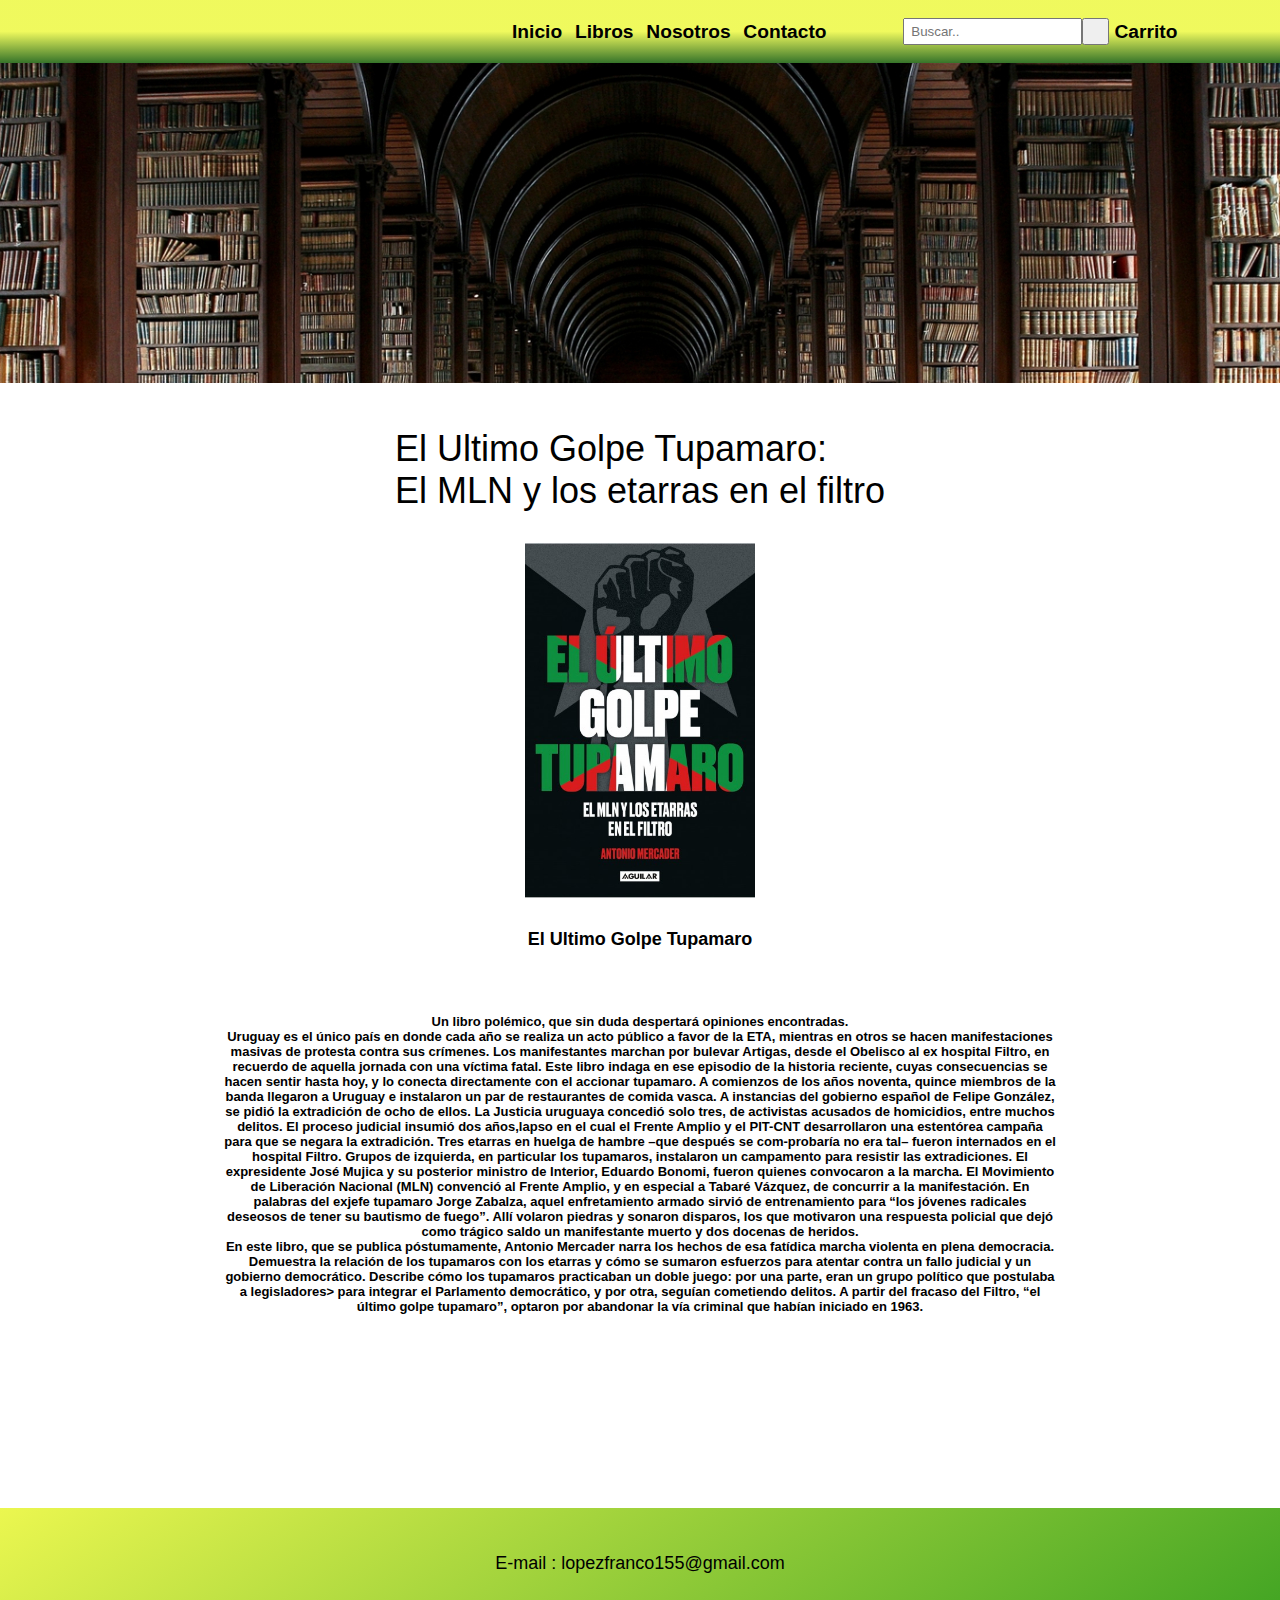
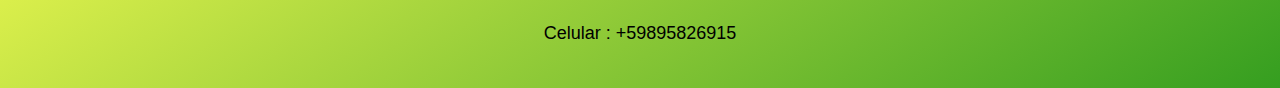
==== proyecto/libro1.html @ f70d6eed "Add files via upload" ====
<html lang="en">
    <head>
        <meta charset="UTF-8">
        <meta http-equiv="X-UA-Compatible" content="IE=edge">
        <meta name="viewport" content="width=device-width, initial-scale=1.0">
        <title>Libreria Infinito</title>
        <link rel="stylesheet" href="css/styles.css">
        <link rel="stylesheet" href="css/styles-libro.css">


    </head>

    <body>
       
        <header>
            <nav  >
               <div id="container">
                    <a id="inicio"  href="">Inicio</a>
                    
                        <ul id="libros" href="">Libros 
                            <li> <a id="historia"  href="">Historia</a> </li>
                            <li> <a id="ciencia"   href="">Ciencias</a></li>
                            <li> <a id="musica"   href="">Musica</a></li>
                            <li> <a id="infantiles"   href="">Infantiles</a></li>
                            <li> <a id="arte"   href="">Arte</a></li>
                            <li> <a id="manga"  href="">Manga</a></li>
                        </ul>
                    <a id="nosotros" href="">Nosotros</a>
                    <a id="contacto" href="">Contacto</a>
                    <a id="carrito" href="">Carrito</a>

                    <input type="text" placeholder="Buscar.."name="" id="search-bar">
                    <button class="btn-srch"type="submit"></button>
                </div>
            </nav>
        
        </header>

        <main>

           

        </main>

            <div id="holder-book">
            
                                <div class="titulo-principal">El Ultimo Golpe Tupamaro: <br>
                                    El MLN y los etarras en el filtro </h1></div><h1> 
        
                                    <div class="imagen"><img src="imagenes-html/libro1.jpg" alt=""></div>
        
                                        <span>El Ultimo Golpe Tupamaro</span> 
                                    <p id="descripcion">Un libro polémico, que sin duda despertará opiniones encontradas.<br>

                                        Uruguay es el único país en donde cada año se realiza un acto público a favor de la ETA, mientras en otros
                                        se hacen manifestaciones masivas de protesta contra sus crímenes. Los manifestantes marchan por bulevar Artigas,
                                        desde el Obelisco al ex hospital Filtro, en recuerdo de aquella jornada con una víctima fatal. Este libro indaga en 
                                        ese episodio de la historia reciente, cuyas consecuencias se hacen sentir hasta hoy, y lo conecta directamente con 
                                        el accionar tupamaro.  A comienzos de los años noventa, quince miembros de la banda llegaron a Uruguay e instalaron 
                                        un par de restaurantes de comida vasca. A instancias del gobierno español de Felipe González, se pidió la extradición
                                        de ocho de ellos. La Justicia uruguaya concedió solo tres, de activistas acusados de homicidios, entre muchos delitos.
                                        El proceso judicial insumió dos años,lapso en el cual el Frente Amplio y el PIT-CNT desarrollaron una estentórea campaña
                                        para que se negara la extradición. Tres etarras en huelga de hambre –que después se com-probaría no era tal– fueron internados
                                        en el hospital Filtro. Grupos de izquierda, en particular los tupamaros, instalaron un campamento para resistir las extradiciones. 
                                        El expresidente José Mujica y su posterior ministro de Interior, Eduardo Bonomi, fueron quienes convocaron a la marcha.
                                        El Movimiento de Liberación Nacional (MLN) convenció al Frente Amplio, y en especial a Tabaré Vázquez, de concurrir a la manifestación. 
                                        En palabras del exjefe tupamaro Jorge Zabalza, aquel enfretamiento armado sirvió de entrenamiento para “los jóvenes radicales deseosos
                                        de tener su bautismo de fuego”. Allí volaron piedras y sonaron disparos, los que motivaron una respuesta policial que dejó como trágico 
                                        saldo un manifestante muerto y dos docenas de heridos.<br>
                                        
                                        En este libro, que se publica póstumamente, Antonio Mercader narra los hechos de esa fatídica marcha violenta en plena democracia.
                                        Demuestra la relación de los tupamaros con los etarras y cómo se sumaron esfuerzos para atentar contra un fallo judicial y un gobierno
                                        democrático. Describe cómo los tupamaros practicaban un doble juego: por una parte, eran un grupo político que postulaba a legisladores>
                                        para integrar el Parlamento democrático, y por otra, seguían cometiendo delitos. A partir del fracaso del Filtro, “el último golpe tupamaro”,
                                        optaron por abandonar la vía criminal que habían iniciado en 1963.</p>
        
                            
            </div>
        <footer>
           
            <span>E-mail : lopezfranco155@gmail.com</span>

            <span>Celular : +59895826915</span>

        </footer>
  
    </body>

    
</html>
---- proyecto/css/styles.css ----
* {
    margin: 0px;
    padding: 0px;
    box-sizing: border-box;
    font-family:'open sans', sans-serif;

}

body{

   width: 100%;
   height: 100%;

}

header{

    width: 100vw;
    height: 9vh;

    background-size: contain ;
    background: linear-gradient(180deg,rgba(236, 248, 60, 0.829)50% , rgb(54, 116, 42));


}

nav{
    float: right;
    display: grid;
    justify-items: center;
    width:90vw;
    height: 9vh;
    }


#inicio,#libros,#nosotros,#contacto,#carrito, ul li >a{


    color: black;
    font-weight: 600  ;

    text-decoration:none !important;
    list-style-type: none;
    text-align: center;

 }                     





 .titulo {
    color: black;
    font-weight:bold;
    text-align: center;

 }


#inicio{
   grid-column:2;
   grid-row: 2;
   align-self: center;
}

 #libros {

    grid-column: 3;
    grid-row: 2;
    align-self: center;
    display: block;
}
#nosotros{
    grid-column: 4;
    grid-row: 2;
    align-self: center;
    }

#contacto{
    grid-column: 5;
    grid-row: 2;
    align-self: center;
    }

 #search-bar{

     width: 14rem;
     padding: 6px;
     grid-column: 7 ;
     grid-row: 2;
     justify-self: flex-end;

    }

 .btn-srch{

     width: 2rem;
     height: 2rem;
     grid-column:8 ;
     grid-row: 2;                   
     align-self: center;

    }

 #carrito{
    grid-column: 9;
    grid-row: 2;
    align-self: center;

    }    

main {

    height: 57vh;
    width: 100vw;
    display: grid;
    grid-template-columns: 1fr 3fr 2fr  1fr;
    grid-template-rows: 5fr 8fr 3fr  ;
    color:#fff;
    background-image: url("images/background.jpg");
    background-repeat:no-repeat;
    background-attachment: fixed;
    background-position: center;






}

main > div {

    grid-row: 2;
    grid-column: 2 / span 1;

}



main  div >h1  {
     font-size: 2.5vw ;
     text-shadow: 4px 4px 4px black;
}

#container{
    height: 9vh;
    width: 80vw;
    display: grid;
    grid-template-columns: 2fr repeat(4, 1fr)  1.5fr 2fr 2rem .8fr;
    grid-template-rows: 1.5rem 2rem 1.5rem;
    position:relative ;

}

ul#libros > li {

    max-height: 0px;
    position: absolute;
    overflow: hidden;

}


ul#libros:hover #cat {


    overflow: visible;
    position: absolute;
    max-height: 800px;
    background-color: rgba(189, 163, 115, 0.76);
    padding: 8px 8px;
    border-color: 2px  black ;
    opacity: 0.9;
}


section{

height: auto;
width: 100vw; 
margin-bottom: 5vh;
}

#new {
   display: grid;
   grid-template-rows:1fr 4fr;
    padding: 5vh 20vw 5vh;                   
    background-color: #e4e4e4;                       


 }

 #books-holder-new {
    display: grid;
   grid-template-columns: repeat(5,1fr);
   justify-items: center;


 }


   div .titulo {
     display: grid;
     justify-items: center;
     margin: 1.5rem;

     max-width: 7vw;
     font-size: 1rem;

     } 

     div > .Precio{
        display: grid;
        justify-items: center;
        margin: 1rem 1.5rem ;

        max-width: 7vw;
        color: rgb(37, 102, 20);
        font-weight: 700;
        text-shadow:2px 2px 6px 2px, black ;
     }



#books-most{
    display: grid;
    grid-template-rows: 1fr 4fr;
    padding: 5vh 20vw 5vh;                       
    background-color: #e4e4e4;                       


}

#books-holder-most {
display: grid;
   grid-template-columns: repeat(5,1fr);
   justify-items: center;

}


#books-recommended{
    display: grid;
    grid-template-rows:1fr 4fr;
    padding: 5vh 20vw 5vh;                    
    background-color: #e4e4e4;                       

}
#books-holder-recommended {
    display: grid;
    grid-template-columns: repeat(5,1fr);
    justify-items: center;

}




div  > img {


height: auto;
width: 10vw;
padding: 1vw ;
background-color: rgb(245, 159, 48);


}
img{
width: 240px;
height: 370px;
}


.pad-style:hover{
transition: .2s;
box-shadow: 5px 10px 5px 5px rgba(110, 110, 110, 0.438);
}




section > h1{
    padding: 1vh 0vh;

    padding-top: 2rem ;
    margin-bottom: 1rem;
    text-align:center;
    text-shadow: 2px 2px 4px #4e4e4e81;

}
footer{
    display: flex;
    flex-direction: column;
    justify-content: space-around;
    align-items: center;
    font-family:'open sans', sans-serif;
    font-size: 2vh;
    height: 20vh;
    width: 100vw;
    background: linear-gradient(147deg,rgba(231, 245, 43, 0.829)0% , rgb(53, 158, 32)); 
    padding: 20px 0px;
    border-top: rgba(0, 0, 0, 0.842);
}

a {
    text-decoration: none;
    
}



@media (max-width: 1300px ) {

            header{

                width: 100vw;
                height: 7vh;

                background-size: contain;}

                nav{
                                       
                    width:70vw;
                    height: 7vh;
                    }

            #container{
                height: 7vh;
                width: 50vw;
                
                grid-template-columns: 2fr repeat(4, 1fr)  1.5fr 2fr 2rem .8fr;
                grid-template-rows: 2vh 3vh 2vh;
                
                position:relative ;


            }
            #inicio,#libros,#nosotros,#contacto,#carrito, ul li >a{


                color: black;
                font-weight: 600;
                font-size: 1.5vw;

                text-decoration:none !important;
                list-style-type: none;
                text-align: center;
                margin-right: 1vw;

             }                     

            #search-bar{

                width: 14vw;
                padding: 6px;
                margin-left:4rem ;
                grid-column: 7 ;
                grid-row: 2;
                justify-self: flex-end;

               }

            .btn-srch{

                width: 3vh;
                height: 3vh;
                grid-column:8 ;
                grid-row: 2;                   
                align-self: center;

               }



            main{
                height: 45vh;
                background-image: url("images/back.jpg");
                background-position:bottom ;
                background-size:auto;
                background-attachment:fixed;
            }

             main  div >h1  {
                font-size: 2.5vw ;
                text-shadow: 4px 4px 4px black;
                 }


            div  >img {
                    height: auto;
                    width: 10vw;
                    padding: 1vw ;
                    background-color: rgb(245, 159, 48);

                    margin:1rem;


                }

            #books-holder-new {
                display: grid;
               grid-template-columns: repeat(3,1fr);
               justify-items: center;


             }




            #books-holder-most {
                display: grid;
                grid-template-columns: repeat(3,1fr);
                justify-items: center;

            }



            #books-holder-recommended {
                display: grid;
                grid-template-columns: repeat(3,1fr);
                justify-items: center;

            }

            div .titulo {
                display: grid;
                justify-items: center;

                margin:1rem;
                max-width: 14vw;
                font-size: 1rem;

                } 

            div > .Precio{
                   display: grid;
                   justify-items: center;
                   margin-bottom: 1rem;
                   
                   max-width: 15vw;
                   color: rgb(37, 102, 20);
                   font-weight: 700;
                   text-shadow:2px 2px 6px 2px, black ;
                }
                div  > img {


                    height: auto;
                    width: 12vw;
                    padding: 1vw ;
                    background-color: rgb(245, 159, 48);


                }
}

@media (max-width: 700px) {

    header{

        width: 100vw;
        height: 4vh;

        background-size: contain;
    }

        nav{
           
            float: right;
            width:150vw;
            height: 4vh;
            }

    #container{
        height: 9vh;
        width: 20vw;
        display: grid;
        grid-template-columns: 1fr repeat(4, 1fr) 1rem  15vw 2vh 5rem;
        grid-template-rows: 1vh 2.5vh 1vh;
        position:relative ;
        align-items:center;


    }
    #inicio,ul#libros,#nosotros,#contacto,#carrito, ul li >a{


        color: black;
        font-weight: 600;
        font-size: 2.5vw;

        text-decoration:none ;
        list-style-type: none;
        text-align: center;
        margin-right: 2vw;

     }                     

    #search-bar{

        width: 15vw;
        height: 2vh;
        padding: 6px;
        
        grid-column: 7 ;
        grid-row: 2;
        justify-self: flex-end;

       }

    .btn-srch{

        width: 2vh;
        height: 2vh;
        grid-column:8 ;
        grid-row: 2;                   
        align-self: center;
      

       }
    #carrito{
        grid-column: 9 !important;
    }


    main{
        height: 35vh;
        width: 100vw;
        background-image: url("images/bkg-t.jpg");
        background-position:center ;
        background-size:cover;
        background-attachment:fixed;
    }
    main  div >h1  {
        font-size: 3.5vw ;
        text-shadow: 4px 4px 4px black;
   }

    section{

        height: auto;
        width: 100vw; 
        margin-bottom: 2vh;
       }

       section > h1{
        padding: 1vh 0vh;

        padding-top: 1rem ;

        text-align:center;
        text-shadow: 2px 2px 4px #4e4e4e81;

    }

    #new{
        grid-template-rows:.7fr 4fr !important;
        padding: 0;
    }


    #books-most{
        grid-template-rows:.7fr 4fr !important;
    }
    #books-recommended{
        grid-template-rows:.7fr 4fr !important;
    }
    #books-holder-new {
       display: grid;
       grid-template-columns: repeat(2,1fr);
       justify-items: center;


     }



    #books-holder-most {
    display: grid;
       grid-template-columns: repeat(2,1fr);
       justify-items: center;

    }



    #books-holder-recommended {
        display: grid;
        grid-template-columns: repeat(2,1fr);
        justify-items: center;

    }

    div  > img {


        height: auto;
        width: 20vw;
        margin-left: 1rem;
        padding: 1vw ;
        background-color: rgb(245, 159, 48);


    }
    div .titulo {
        display: grid;
        justify-items: center;
        margin-bottom: .5rem;

        max-width: 20vw;
        font-size: .8rem;

        } 


        div > .Precio{
           display: grid;
           justify-items: center;
           margin-bottom: 1rem;
           margin-left: 1.5rem;
           max-width: 20vw;
           color: rgb(37, 102, 20);
           font-weight: 700;
           text-shadow:2px 2px 6px 2px, black ;
        }

}
---- proyecto/css/styles-libro.css ----
main{
    height: 25vw !important;
    background-position: bottom !important;
}
#holder-book{
    width: 100vw;
    margin-top: 5vh;
    display: flex;
    flex-direction: column;
    align-items: center;

    height:100vh !important;
    margin-bottom: 20vh;
}
.titulo-principal{
    display: flex;
   
    justify-content: center;
    max-width: 40vw;
    height: auto;
    font-weight: 500;
    font-size: 4vh;
}
span{
    font-size: 2vh;
    display: flex;
    justify-content: center;
}
.imagen{
    display: flex;
    justify-content: center;
}
.imagen img{
   
   height: auto;
   width: 20vw;
   
    margin: 2vh 0 2vh 0;
    background-color: unset !important;
}
p#descripcion{  
    display: flex;
    justify-content: center;text-align: center;
     width: 80vw;
    height: auto;
    max-width: 65vw;
     margin:5vw 2vh ;
    font-size: small;
    font-family:'open sans', sans-serif;
    margin-bottom: 5vh;
}

@media(max-width: 1300px) {




}
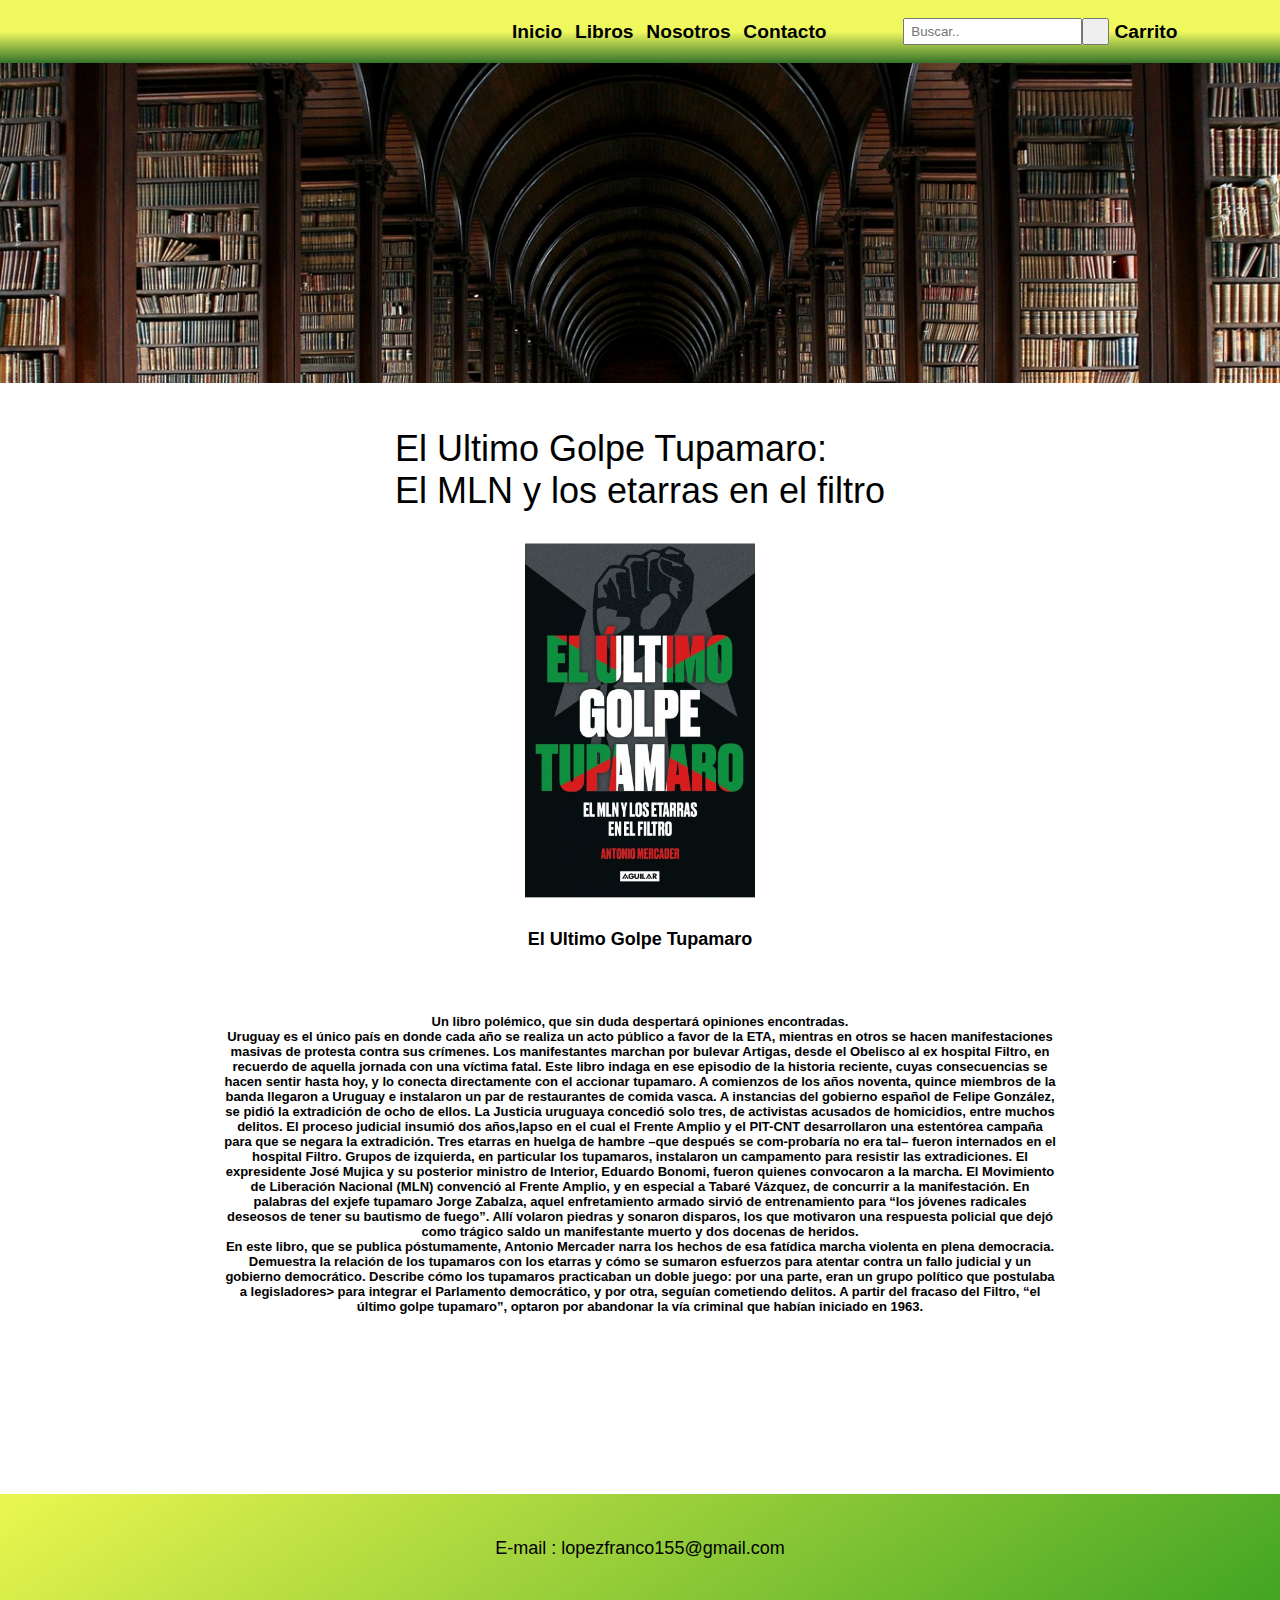
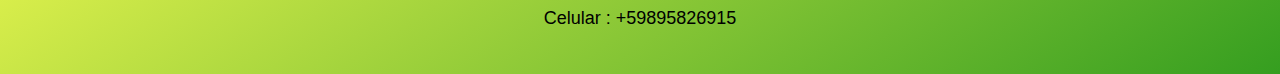
==== commit 75371029: "Update libro1.html" ====
--- a/proyecto/libro1.html
+++ b/proyecto/libro1.html
@@ -15,7 +15,7 @@
         <header>
             <nav  >
                <div id="container">
-                    <a id="inicio"  href="">Inicio</a>
+                    <a id="inicio"  href="index.html">Inicio</a>
                     
                         <ul id="libros" href="">Libros 
                             <li> <a id="historia"  href="">Historia</a> </li>
@@ -87,4 +87,4 @@
     </body>
 
     
-</html>+</html>
--- a/proyecto/css/styles.css
+++ b/proyecto/css/styles.css
@@ -46,6 +46,9 @@
  }                     
 
 
+a{
+     color: black;
+ }   
 
 
 
@@ -628,4 +631,4 @@
            text-shadow:2px 2px 6px 2px, black ;
         }
 
-}+}
--- a/proyecto/css/styles-libro.css
+++ b/proyecto/css/styles-libro.css
@@ -9,8 +9,9 @@
     flex-direction: column;
     align-items: center;
 
-    height:100vh !important;
-    margin-bottom: 20vh;
+    height:auto !important;
+    max-height: 170vh;
+    margin-bottom: 15vh;
 }
 .titulo-principal{
     display: flex;
@@ -50,9 +51,3 @@
     margin-bottom: 5vh;
 }
 
-@media(max-width: 1300px) {
-
-
-
-
-}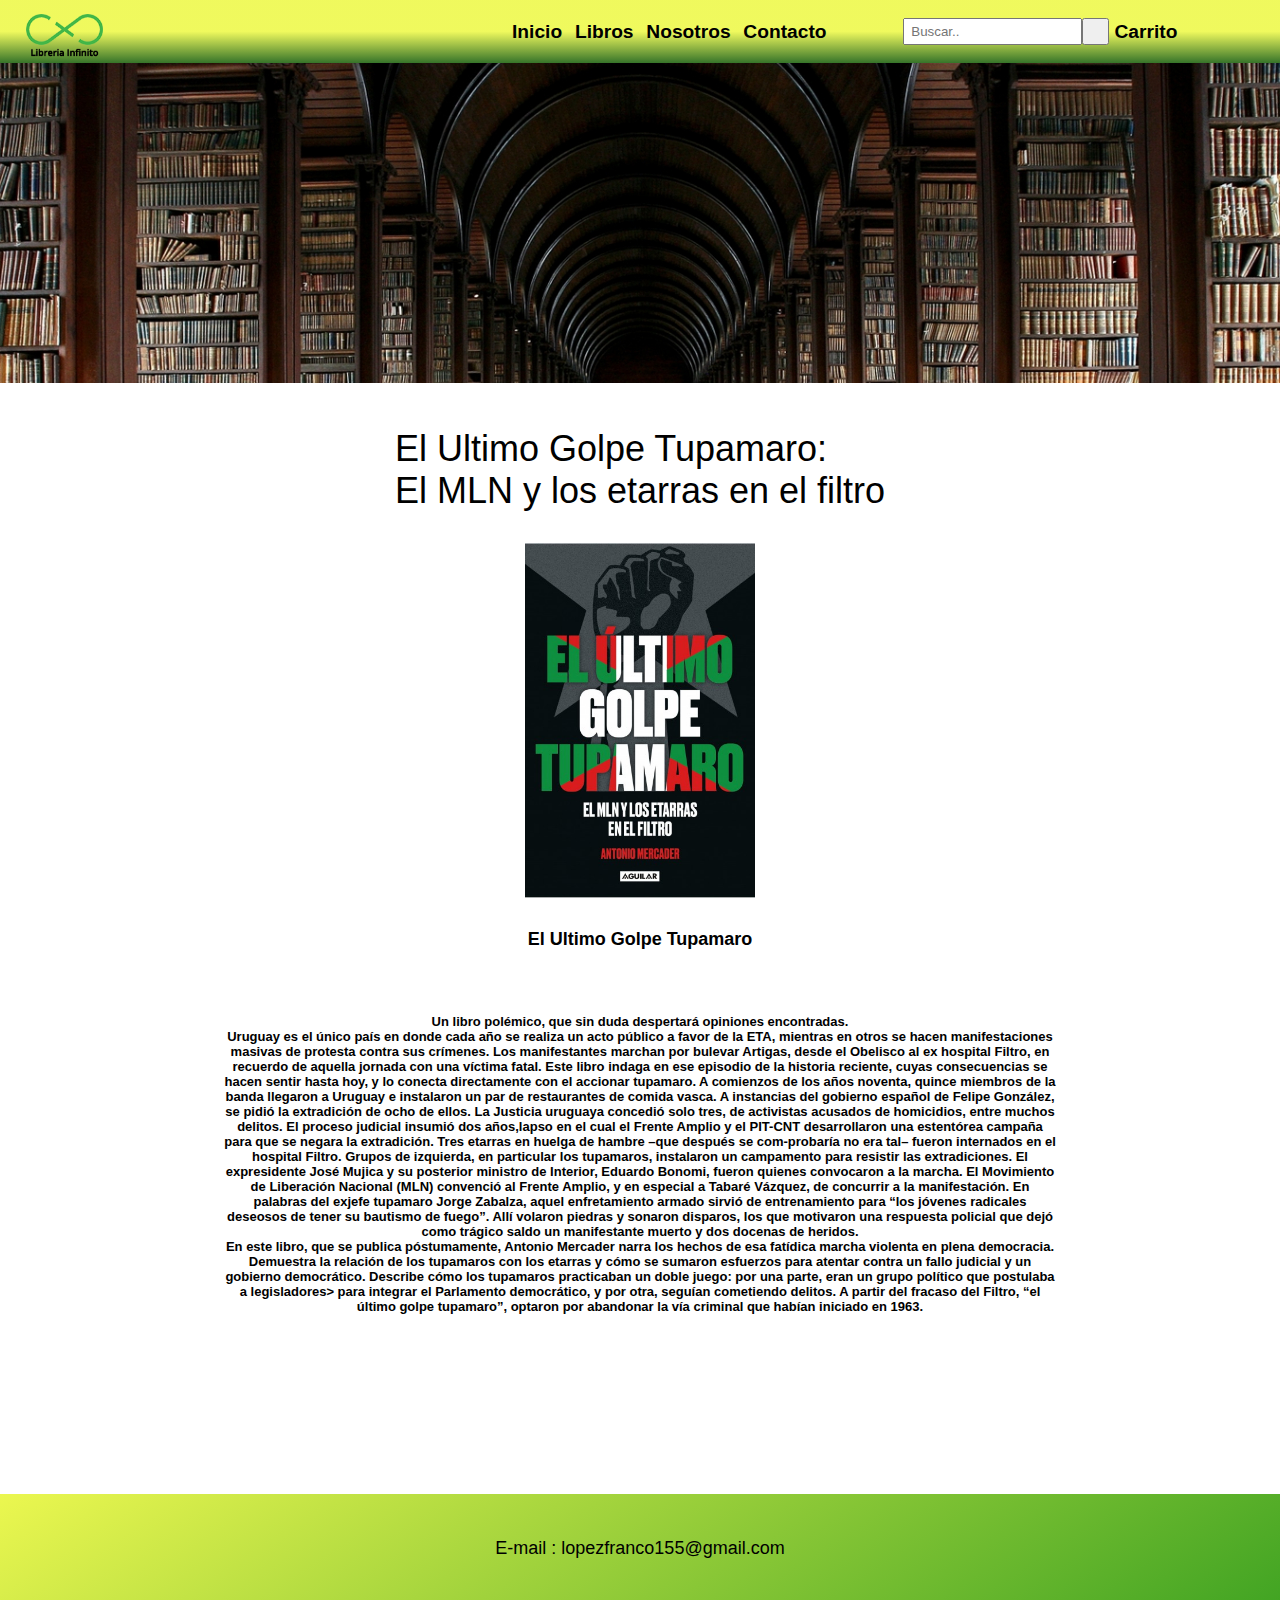
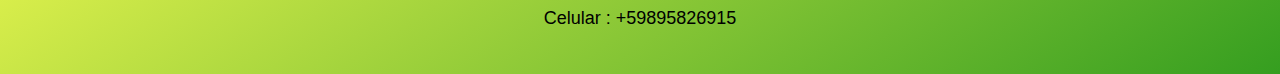
==== commit 778bc53c: "Add files via upload" ====
--- a/proyecto/libro1.html
+++ b/proyecto/libro1.html
@@ -11,8 +11,9 @@
     </head>
 
     <body>
-       
-        <header>
+        <header id="header-logo"><img id="logo" src="./css/images/logo.png" alt=""></header>
+
+        <header> <img id="logo" src="./css/images/logo.png" alt="">
             <nav  >
                <div id="container">
                     <a id="inicio"  href="index.html">Inicio</a>
@@ -87,4 +88,4 @@
     </body>
 
     
-</html>
+</html>--- a/proyecto/css/styles.css
+++ b/proyecto/css/styles.css
@@ -19,10 +19,25 @@
     height: 9vh;
 
     background-size: contain ;
-    background: linear-gradient(180deg,rgba(236, 248, 60, 0.829)50% , rgb(54, 116, 42));
-
-
-}
+    background: linear-gradient(180deg,rgba(236, 248, 60, 0.829)50% ,rgb(54, 116, 42));
+
+
+}
+
+header #logo{
+    
+    width: fit-content;
+    
+    height: 5vh;
+   margin-top: 1.5vh;
+   margin-left: 2vw;
+   
+
+}
+#header-logo{
+display: none;
+}
+
 
 nav{
     float: right;
@@ -43,12 +58,12 @@
     list-style-type: none;
     text-align: center;
 
- }                     
-
-
-a{
+ }                  
+ a{
      color: black;
  }   
+
+
 
 
 
@@ -72,6 +87,7 @@
     grid-row: 2;
     align-self: center;
     display: block;
+    
 }
 #nosotros{
     grid-column: 4;
@@ -88,11 +104,17 @@
  #search-bar{
 
      width: 14rem;
+     height: 2rem;
      padding: 6px;
      grid-column: 7 ;
      grid-row: 2;
      justify-self: flex-end;
 
+    }
+    header >img{
+        
+        height: 7vh;
+        width: auto;
     }
 
  .btn-srch{
@@ -178,18 +200,18 @@
 }
 
 
-section{
-
-height: auto;
-width: 100vw; 
-margin-bottom: 5vh;
-}
-
-#new {
-   display: grid;
-   grid-template-rows:1fr 4fr;
-    padding: 5vh 20vw 5vh;                   
-    background-color: #e4e4e4;                       
+    section{
+
+        height: auto;
+        width: 100vw; 
+        margin-bottom: 5vh;
+    }
+
+    #new {
+        display: grid;
+        grid-template-rows:1fr 4fr;
+        padding: 5vh 20vw 5vh;                   
+        background-color: #e4e4e4;                       
 
 
  }
@@ -198,7 +220,6 @@
     display: grid;
    grid-template-columns: repeat(5,1fr);
    justify-items: center;
-
 
  }
 
@@ -268,13 +289,17 @@
 padding: 1vw ;
 background-color: rgb(245, 159, 48);
 
-
-}
-img{
-width: 240px;
-height: 370px;
-}
-
+}
+    img{
+        width: 240px;
+        height: 370px;
+    }   
+
+div > div{
+    display: grid;
+    justify-content: center;
+    justify-items: center;
+}
 
 .pad-style:hover{
 transition: .2s;
@@ -309,6 +334,7 @@
 
 a {
     text-decoration: none;
+    color:black
     
 }
 
@@ -322,6 +348,8 @@
                 height: 7vh;
 
                 background-size: contain;}
+
+                
 
                 nav{
                                        
@@ -340,7 +368,9 @@
 
 
             }
-            #inicio,#libros,#nosotros,#contacto,#carrito, ul li >a{
+
+        
+            #inicio,#libros,#nosotros,#contacto,#carrito, nav ul li >a{
 
 
                 color: black;
@@ -357,6 +387,7 @@
             #search-bar{
 
                 width: 14vw;
+                height: 3vh;
                 padding: 6px;
                 margin-left:4rem ;
                 grid-column: 7 ;
@@ -402,6 +433,8 @@
 
                 }
 
+              
+
             #books-holder-new {
                 display: grid;
                grid-template-columns: repeat(3,1fr);
@@ -433,7 +466,7 @@
                 display: grid;
                 justify-items: center;
 
-                margin:1rem;
+               
                 max-width: 14vw;
                 font-size: 1rem;
 
@@ -459,7 +492,7 @@
 
 
                 }
-}
+                
 
 @media (max-width: 700px) {
 
@@ -471,6 +504,25 @@
         background-size: contain;
     }
 
+    header > img{
+        display: none;
+    }
+    
+    #header-logo{
+        display: flex;
+        justify-content: center;
+        align-items: center;
+        width: 100vw;
+        height: 9vh;
+        background-size: contain ;
+        background: linear-gradient(180deg,rgba(236, 248, 60, 0.829)50% ,rgb(54, 116, 42));
+                    }
+
+    #header-logo > img{
+            display: flex;
+            margin: 0px;;
+                
+        }
         nav{
            
             float: right;
@@ -489,7 +541,7 @@
 
 
     }
-    #inicio,ul#libros,#nosotros,#contacto,#carrito, ul li >a{
+    #inicio,#libros,#nosotros,#contacto,#carrito, ul li >a{
 
 
         color: black;
@@ -525,6 +577,7 @@
       
 
        }
+
     #carrito{
         grid-column: 9 !important;
     }
@@ -538,6 +591,7 @@
         background-size:cover;
         background-attachment:fixed;
     }
+
     main  div >h1  {
         font-size: 3.5vw ;
         text-shadow: 4px 4px 4px black;
@@ -606,9 +660,9 @@
         margin-left: 1rem;
         padding: 1vw ;
         background-color: rgb(245, 159, 48);
-
-
-    }
+    }
+
+    
     div .titulo {
         display: grid;
         justify-items: center;
@@ -632,3 +686,6 @@
         }
 
 }
+
+
+}--- a/proyecto/css/styles-libro.css
+++ b/proyecto/css/styles-libro.css
@@ -51,3 +51,37 @@
     margin-bottom: 5vh;
 }
 
+header #logo{
+    
+    width: fit-content;
+    
+    height: 5vh;
+   margin-top: 1.5vh;
+   margin-left: 2vw;
+   
+
+}
+#header-logo{
+display: none;
+}
+
+@media (max-width: 1300px ) {
+}
+
+@media (max-width: 700px ) {
+    #header-logo{
+        display: flex;
+        justify-content: center;
+        align-items: center;
+        width: 100vw;
+        height: 9vh;
+        background-size: contain ;
+        background: linear-gradient(180deg,rgba(236, 248, 60, 0.829)50% ,rgb(54, 116, 42));
+                    }
+
+    #header-logo > img{
+            display: flex;
+            margin: 0px;;
+        }
+
+}